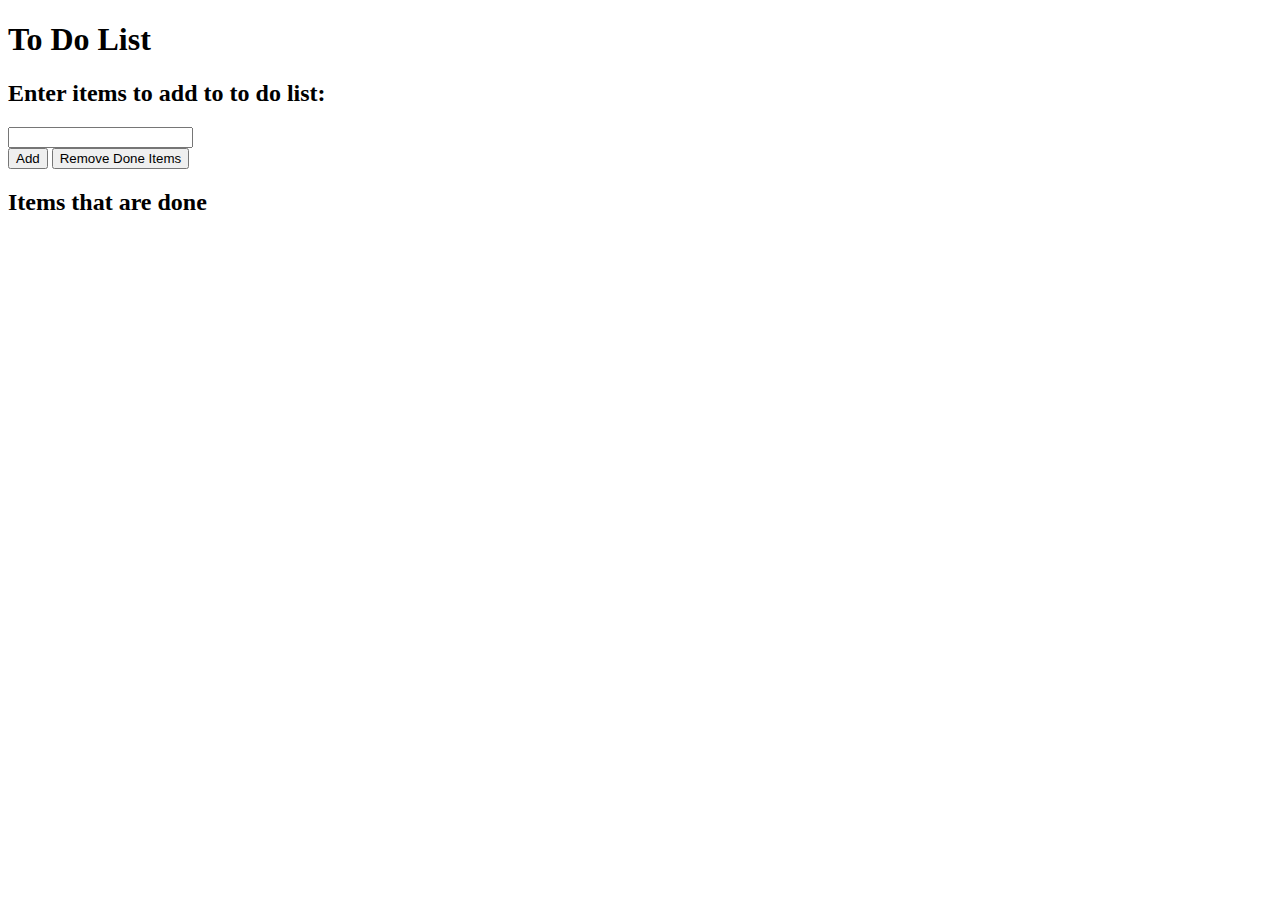
==== Lab6_Advanced1.html @ 43f9f97a "Adding advanced lab 6" ====
<!DOCTYPE html>
<html lang="en">
<head>
    <meta charset="UTF-8">
    <title>Lab 6 Advanced Part 1</title>

    <script src="https://ajax.googleapis.com/ajax/libs/jquery/3.2.1/jquery.min.js"></script>

</head>
<body>

<h1>To Do List</h1>

<h2>Enter items to add to to do list:</h2>
<form>
<input type="text" id="text" name="toDoList">
</form>

<button type="button" id="add">Add</button>
<button type="button" id="remove">Remove Done Items</button>

<ul id="to_do"></ul>

<h2>Items that are done</h2>
<table>
    <tr><td></td></tr>
</table>

<script>
    $(function() {

        $("#add").click(function() {
            $("#to_do").append("<li></li>");
        });


        $("li").click(function () {
            $(this).toggleClass('done');
        });
    });
</script>

</body>
</html>
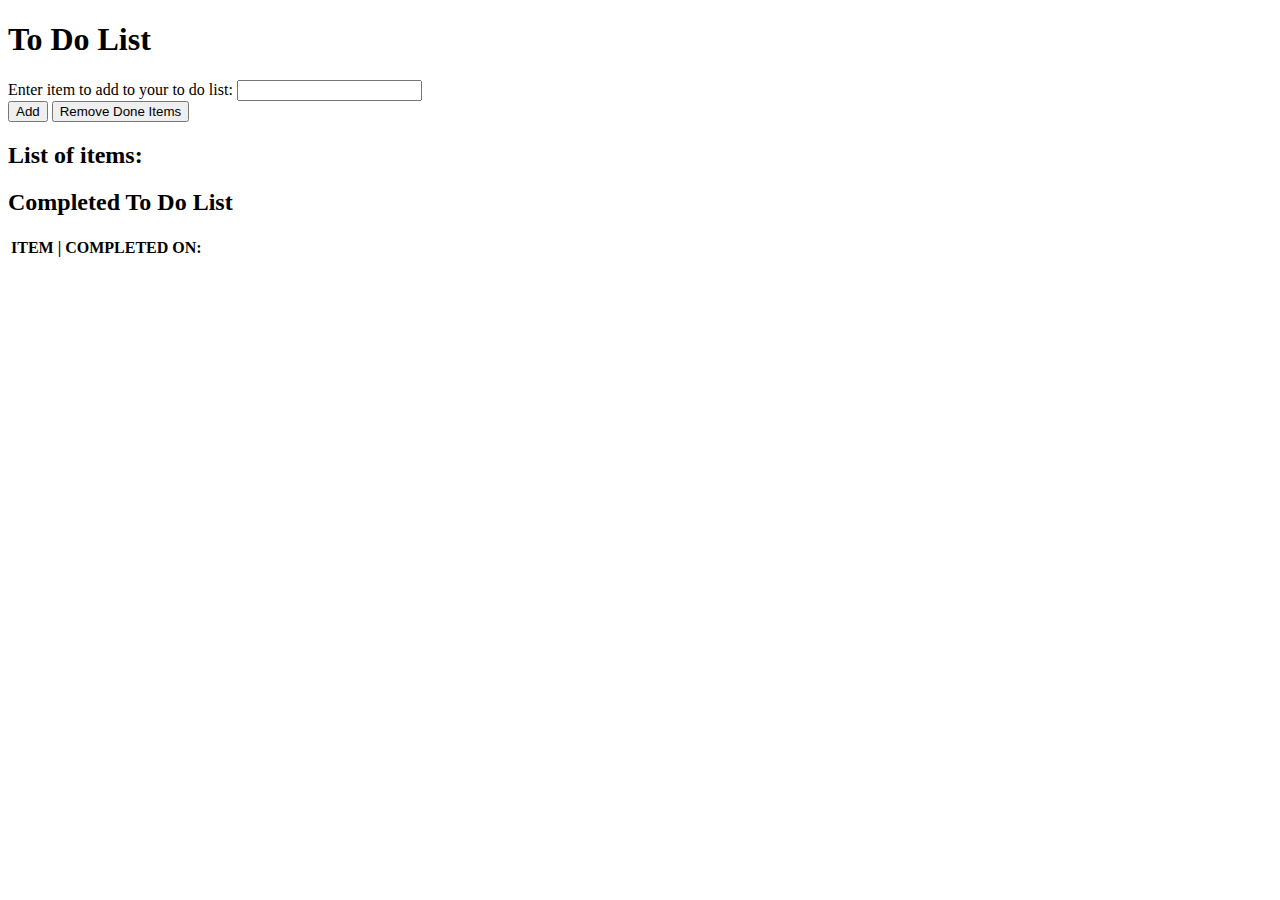
==== commit 8287f920: "Updated Lab 6 Advanced section" ====
--- a/Lab6_Advanced1.html
+++ b/Lab6_Advanced1.html
@@ -6,38 +6,84 @@
 
     <script src="https://ajax.googleapis.com/ajax/libs/jquery/3.2.1/jquery.min.js"></script>
 
+    <link rel="stylesheet" type="text/css" href="Lab6_Advanced1.css">
+
 </head>
 <body>
 
 <h1>To Do List</h1>
 
-<h2>Enter items to add to to do list:</h2>
-<form>
-<input type="text" id="text" name="toDoList">
+<form id="to_do_list_form">
+
+    <label for="task">Enter item to add to your to do list:</label>
+    <input type="text" id="task"> <br>
+
+    <button type="button" id="submit">Add</button>   <!-- Submit form button -->
+    <button type="button" id="remove">Remove Done Items</button> <!-- Remove completed items button -->
+
 </form>
 
-<button type="button" id="add">Add</button>
-<button type="button" id="remove">Remove Done Items</button>
+<h2>List of items:</h2>
 
-<ul id="to_do"></ul>
+<ul id="to_do">
 
-<h2>Items that are done</h2>
-<table>
-    <tr><td></td></tr>
-</table>
+</ul>
+
+<div id="table">
+    <h2>Completed To Do List</h2>
+    <table>
+        <thead>
+        <tr>
+            <th>ITEM | </th>
+            <th>COMPLETED ON:</th>
+        </tr>
+        </thead>
+        <tbody>
+
+        </tbody>
+    </table>
+</div>
 
 <script>
-    $(function() {
 
-        $("#add").click(function() {
-            $("#to_do").append("<li></li>");
+    $(function(){
+
+        // Event handler for the submit button
+        $("#submit").click(function() {
+            // Select the form element
+            var toDoEl = $('#task');
+
+            // Read data from the form element
+            var toDo = toDoEl.val();     // The text of the toDoEl input element
+
+            console.log('Task is ', toDo);
+
+            // Append item to list
+            $("#to_do").append("<li>" + toDo + "</li>");
+
+            // Reset form field so that user can enter next item
+            toDoEl.val("");
         });
 
+        $("#to_do").on("click", "li", function () {
+            $(this).toggleClass("done");
+        });
 
-        $("li").click(function () {
-            $(this).toggleClass('done');
-        });
+        // remove item from list and add to table
+        $("#remove").click(function() {
+            var items = $(".done");
+            for (var i = 0; i < $(items).length; i++) {
+                    var newRow = ('<tr><td>' + items[i].innerHTML + '</td><td>' + Date() + '</td></tr>');
+                    $(newRow).hide().appendTo("#table").fadeIn(1000);
+                }
+
+                $(".done").fadeOut(1000, function () {
+                    $(".done").remove()
+                });
+            });
+
     });
+
 </script>
 
 </body>
--- a/Lab6_Advanced1.css
+++ b/Lab6_Advanced1.css
@@ -0,0 +1,9 @@
+
+li{
+    color: blue;
+}
+
+.done {
+    background-color: lightgray;
+    text-decoration: line-through;
+}
